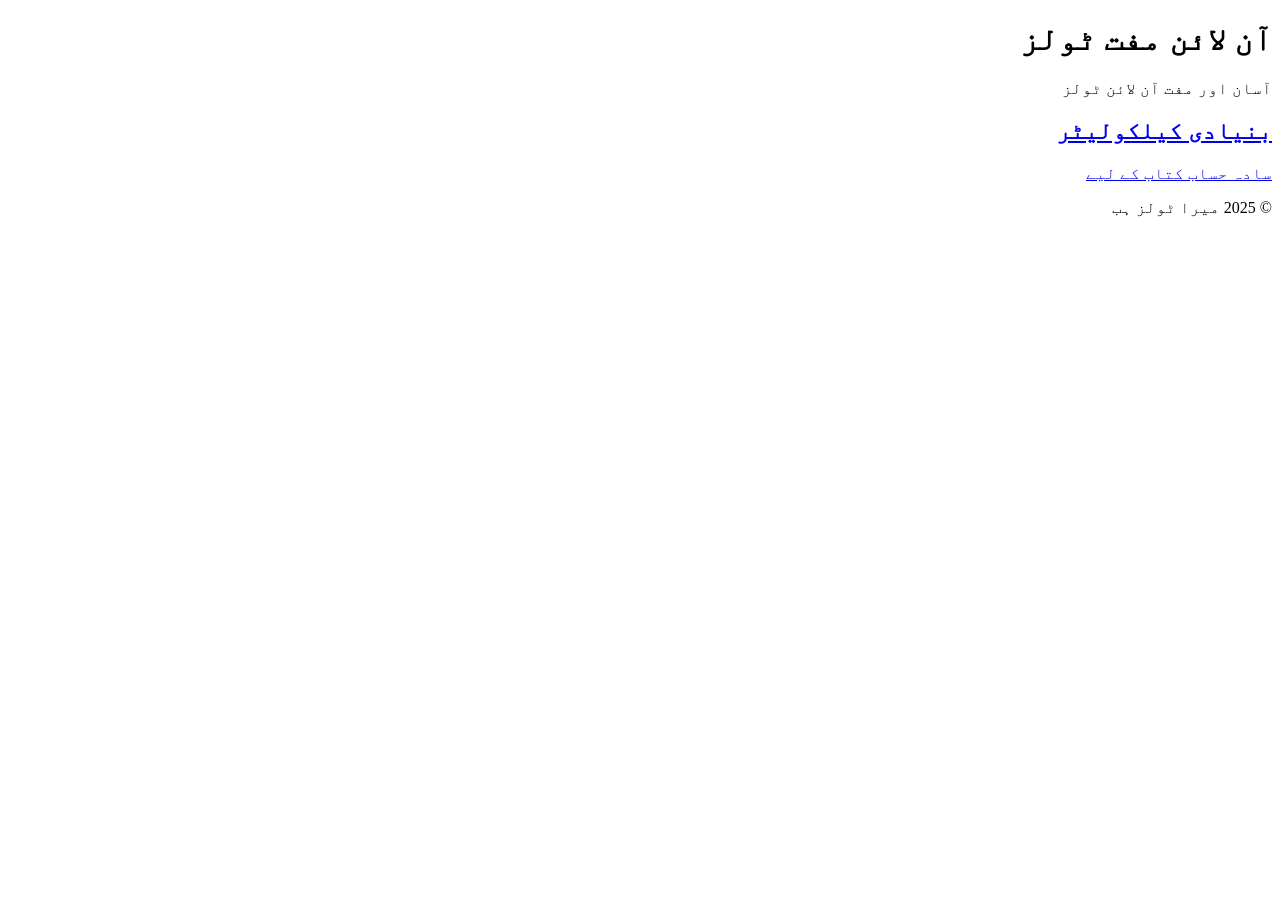
==== index.html @ 75074ffe "Create index.html" ====
<!DOCTYPE html>
<html lang="ur" dir="rtl">
<head>
    <meta charset="UTF-8">
    <meta name="viewport" content="width=device-width, initial-scale=1.0">
    <title>میرا ٹولز ہب</title>
    <link rel="stylesheet" href="style.css">
</head>
<body>
    <header>
        <h1>آن لائن مفت ٹولز</h1>
        <p>آسان اور مفت آن لائن ٹولز</p>
    </header>
    <main>
        <a href="calculator.html" class="tool-card">
            <h2>بنیادی کیلکولیٹر</h2>
            <p>سادہ حساب کتاب کے لیے</p>
        </a>
    </main>
    <footer>
        <p>© 2025 میرا ٹولز ہب</p>
    </footer>
</body>
</html>
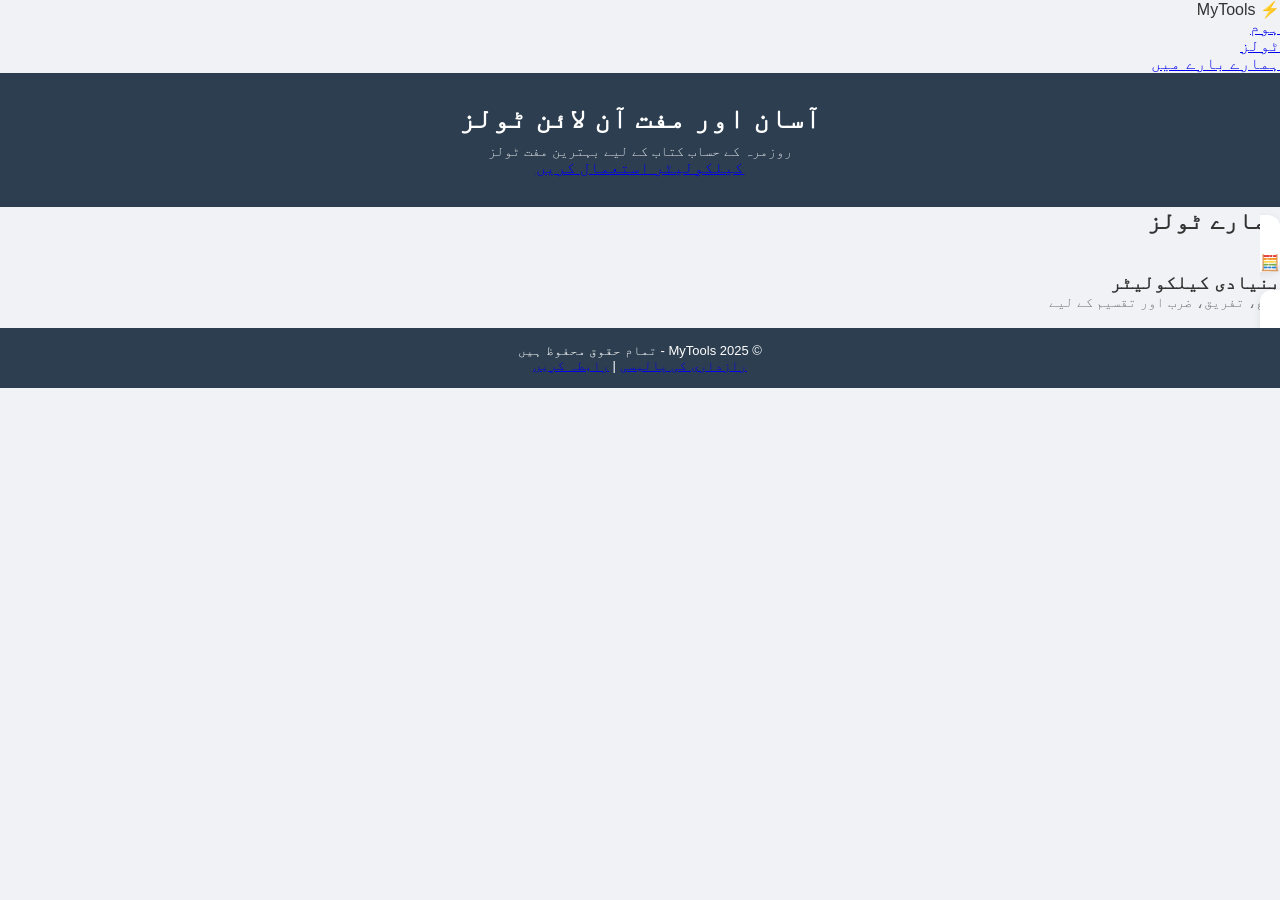
==== commit 46f752e1: "Create index.html" ====
--- a/index.html
+++ b/index.html
@@ -3,22 +3,43 @@
 <head>
     <meta charset="UTF-8">
     <meta name="viewport" content="width=device-width, initial-scale=1.0">
-    <title>میرا ٹولز ہب</title>
+    <title>میرا ٹولز ہب - مفت آن لائن ٹولز</title>
+    <link href="https://fonts.googleapis.com/css2?family=Noto+Nastaliq+Urdu:wght@400;700&family=Poppins:wght@400;600&display=swap" rel="stylesheet">
     <link rel="stylesheet" href="style.css">
 </head>
 <body>
-    <header>
-        <h1>آن لائن مفت ٹولز</h1>
-        <p>آسان اور مفت آن لائن ٹولز</p>
+    <nav class="navbar">
+        <div class="logo">⚡ MyTools</div>
+        <ul class="nav-links">
+            <li><a href="index.html">ہوم</a></li>
+            <li><a href="#">ٹولز</a></li>
+            <li><a href="#">ہمارے بارے میں</a></li>
+        </ul>
+    </nav>
+
+    <header class="hero">
+        <h1>آسان اور مفت آن لائن ٹولز</h1>
+        <p>روزمرہ کے حساب کتاب کے لیے بہترین مفت ٹولز</p>
+        <a href="calculator.html" class="btn-primary">کیلکولیٹر استعمال کریں</a>
     </header>
-    <main>
-        <a href="calculator.html" class="tool-card">
-            <h2>بنیادی کیلکولیٹر</h2>
-            <p>سادہ حساب کتاب کے لیے</p>
-        </a>
-    </main>
+
+    <section class="tools-section">
+        <h2 class="section-title">ہمارے ٹولز</h2>
+        <div class="tools-grid">
+            <a href="calculator.html" class="tool-card">
+                <div class="tool-icon">🧮</div>
+                <h3>بنیادی کیلکولیٹر</h3>
+                <p>جمع، تفریق، ضرب اور تقسیم کے لیے</p>
+            </a>
+            <!-- آپ آگے مزید کارڈز یہاں شامل کر سکتے ہیں -->
+        </div>
+    </section>
+
     <footer>
-        <p>© 2025 میرا ٹولز ہب</p>
+        <p>© 2025 MyTools - تمام حقوق محفوظ ہیں</p>
+        <div class="footer-links">
+            <a href="#">رازداری کی پالیسی</a> | <a href="#">رابطہ کریں</a>
+        </div>
     </footer>
 </body>
 </html>
--- a/style.css
+++ b/style.css
@@ -0,0 +1,76 @@
+* {
+    margin: 0;
+    padding: 0;
+    box-sizing: border-box;
+    font-family: 'Segoe UI', Tahoma, sans-serif;
+}
+
+body {
+    background: #f0f2f5;
+    color: #333;
+    min-height: 100vh;
+    display: flex;
+    flex-direction: column;
+}
+
+header {
+    background: #2c3e50;
+    color: white;
+    padding: 30px 20px;
+    text-align: center;
+}
+
+header h1 {
+    font-size: 28px;
+    margin-bottom: 8px;
+}
+
+header p {
+    font-size: 14px;
+    opacity: 0.8;
+}
+
+main {
+    flex: 1;
+    padding: 20px;
+    display: grid;
+    grid-template-columns: repeat(auto-fit, minmax(250px, 1fr));
+    gap: 15px;
+    max-width: 900px;
+    margin: 0 auto;
+    width: 100%;
+}
+
+.tool-card {
+    background: white;
+    padding: 20px;
+    border-radius: 12px;
+    text-decoration: none;
+    color: #333;
+    box-shadow: 0 2px 8px rgba(0,0,0,0.08);
+    transition: transform 0.2s, box-shadow 0.2s;
+}
+
+.tool-card:hover {
+    transform: translateY(-3px);
+    box-shadow: 0 6px 16px rgba(0,0,0,0.12);
+}
+
+.tool-card h2 {
+    font-size: 18px;
+    margin-bottom: 6px;
+    color: #2c3e50;
+}
+
+.tool-card p {
+    font-size: 14px;
+    color: #777;
+}
+
+footer {
+    background: #2c3e50;
+    color: white;
+    text-align: center;
+    padding: 15px;
+    font-size: 13px;
+}
